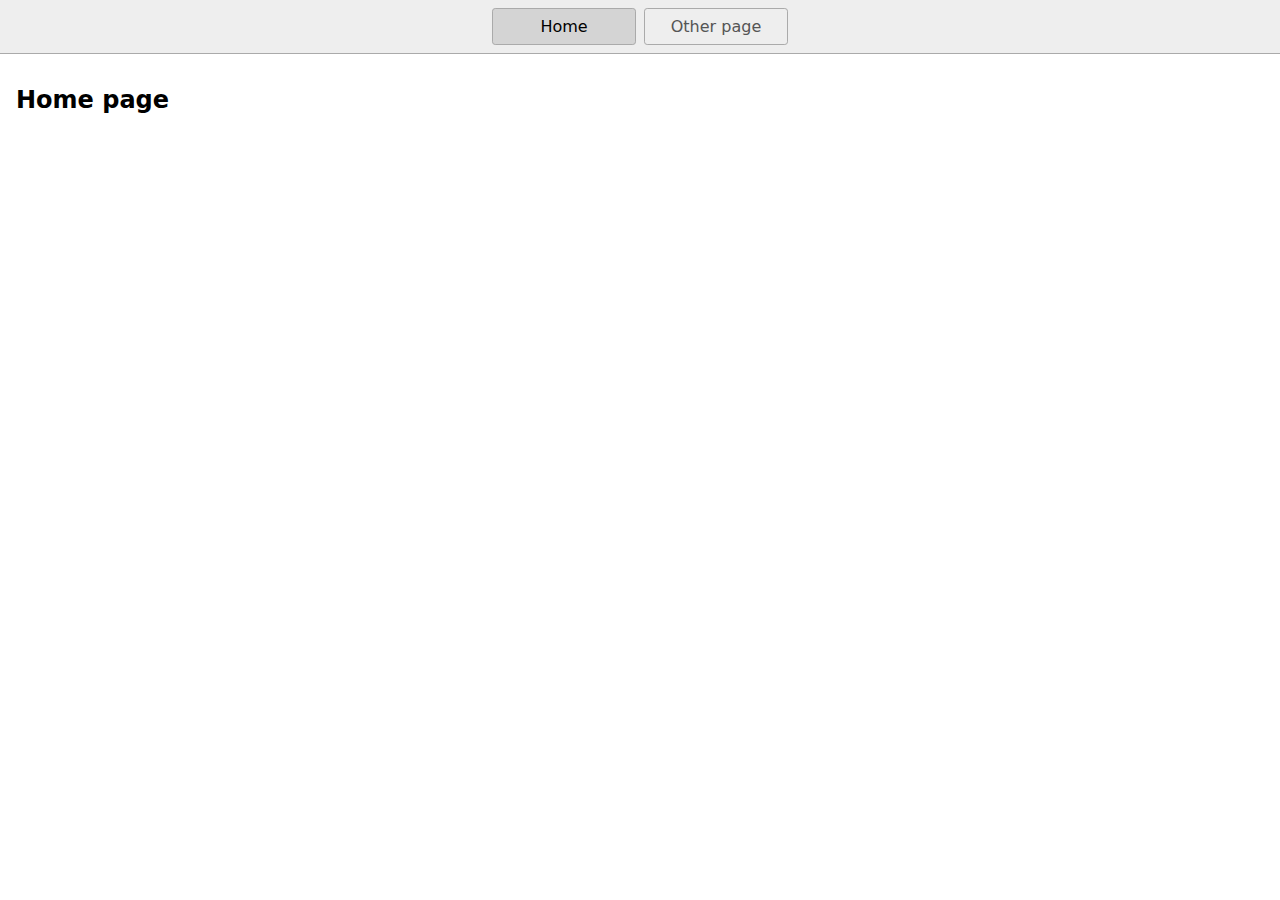
==== index.html @ e6d2c439 "Initial commit" ====
<!DOCTYPE html>
<html lang="en">
  <head>
    <title>Home</title>
    <meta charset="UTF-8" />
    <meta name="viewport" content="width=device-width" />
    <!--
      Need a visual blank slate?
      Remove all code in `styles.css`!
    -->
    <link rel="stylesheet" href="styles.css" />
    <script src="script.js"></script>
  </head>
  <body>
    <nav>
      <a href="/" aria-current="page">Home</a>
      <a href="/page2.html">Other page</a>
    </nav>
    <main>
      <h1>Home page</h1>
    </main>
  </body>
</html>
---- styles.css ----
* {
  box-sizing: border-box;
}

body {
  margin: 0;
  font-family: system-ui, sans-serif;
  color: black;
  background-color: white;
}

nav {
  display: flex;
  flex-wrap: wrap;
  align-items: center;
  justify-content: center;
  padding: 0.5rem;
  gap: 0.5rem;
  border-bottom: solid 1px #aaa;
  background-color: #eee;
}

nav a {
  display: inline-block;
  min-width: 9rem;
  padding: 0.5rem;
  border-radius: 0.2rem;
  border: solid 1px #aaa;
  text-align: center;
  text-decoration: none;
  color: #555;
}

nav a[aria-current='page'] {
  color: #000;
  background-color: #d4d4d4;
}

main {
  padding: 1rem;
}

h1 {
  font-weight: bold;
  font-size: 1.5rem;
}
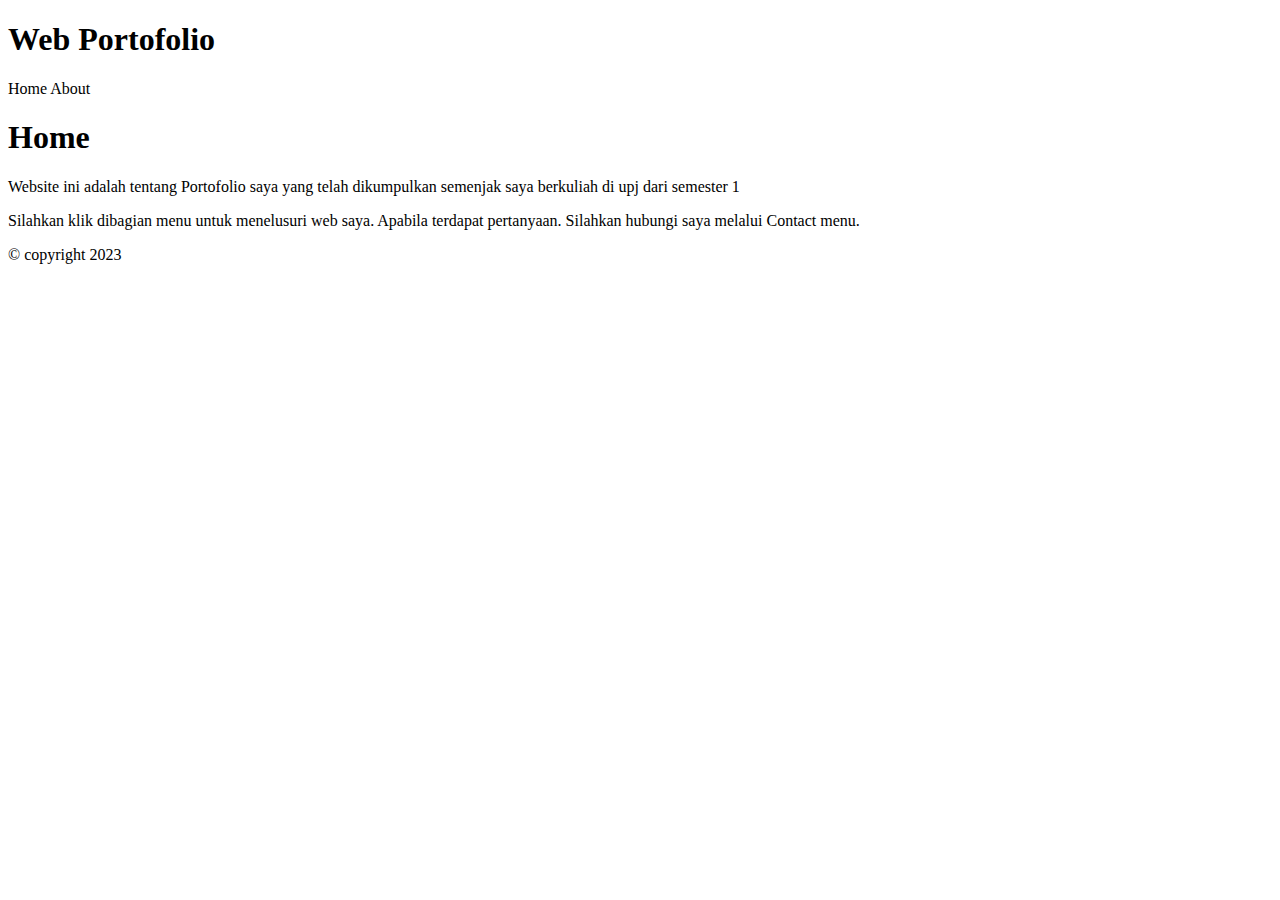
==== commit 7af4cacf: "1 binaries uploaded" ====
--- a/index.html
+++ b/index.html
@@ -1,23 +1,26 @@
 <!DOCTYPE html>
-<html lang="en">
+<html>
   <head>
-    <title>Home</title>
-    <meta charset="UTF-8" />
-    <meta name="viewport" content="width=device-width" />
-    <!--
-      Need a visual blank slate?
-      Remove all code in `styles.css`!
-    -->
-    <link rel="stylesheet" href="styles.css" />
-    <script src="script.js"></script>
+    <title>Halaman Utama</title>
   </head>
   <body>
-    <nav>
-      <a href="/" aria-current="page">Home</a>
-      <a href="/page2.html">Other page</a>
-    </nav>
-    <main>
-      <h1>Home page</h1>
-    </main>
+    <header>
+      <h1>Web Portofolio</h1>
+    </header>
+    <section>
+      <nav>Home About</nav>
+      <article>
+        <h1>Home</h1>
+        <p>
+          Website ini adalah tentang Portofolio saya yang telah dikumpulkan
+          semenjak saya berkuliah di upj dari semester 1
+        </p>
+        <p>
+          Silahkan klik dibagian menu untuk menelusuri web saya. Apabila
+          terdapat pertanyaan. Silahkan hubungi saya melalui Contact menu.
+        </p>
+      </article>
+    </section>
+    <footer>&copy; copyright 2023</footer>
   </body>
 </html>
